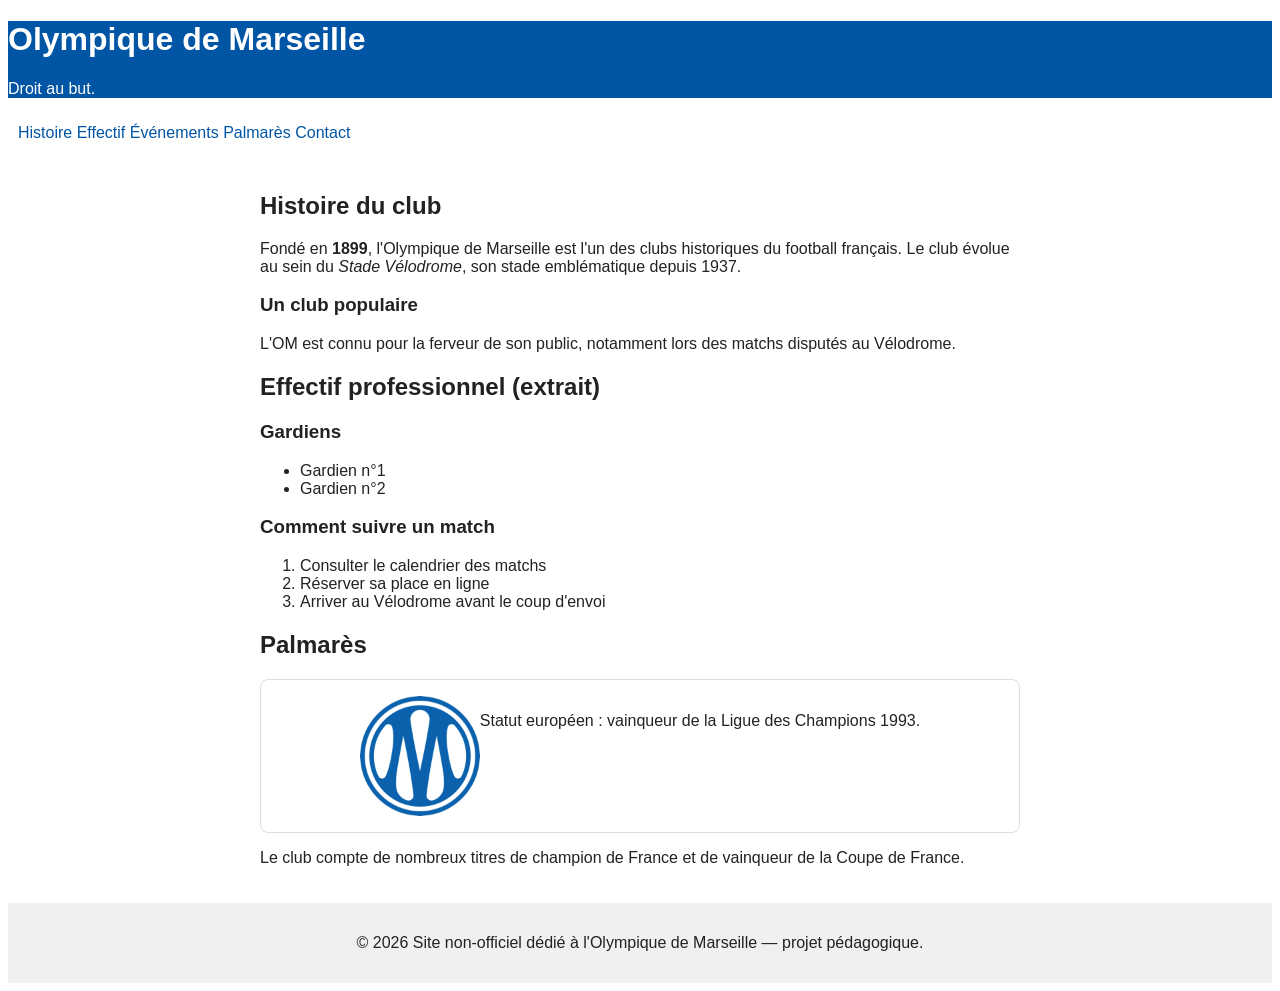
==== index.html @ adef9626 "first commit" ====
<!DOCTYPE html>
<html lang="fr">
  <head>
  <meta charset="UTF-8">
  <title>Olympique de Marseille</title>
  <link rel="stylesheet" href="style.css">
  </head>
  <body>
    <header class="entete-club">
      <h1>Olympique de Marseille</h1>
      <p>Droit au but.</p>
    </header>
    <nav>
      <a href="#histoire">Histoire</a>
      <a href="#effectif">Effectif</a>
      <a href="evenements.html">Événements</a>
      <a href="#palmares">Palmarès</a>
      <a href="contact.html">Contact</a>
    </nav>
    <main>
      <section id="histoire">
        <h2>Histoire du club</h2>
        <p>
        Fondé en <strong>1899</strong>, l'Olympique de Marseille est l'un des clubs
        historiques du football français. Le club évolue au sein du
        <em>Stade Vélodrome</em>, son stade emblématique depuis 1937.
        </p>
        <h3>Un club populaire</h3>
        <p>
        L'OM est connu pour la ferveur de son public, notamment lors des matchs
        disputés au Vélodrome.
        </p>
      </section>
      <section id="effectif">
        <h2>Effectif professionnel (extrait)</h2>
        <h3>Gardiens</h3>
        <ul>
          <li>Gardien n°1</li>
          <li>Gardien n°2</li>
        </ul>
        <h3>Comment suivre un match</h3>
        <ol>
          <li>Consulter le calendrier des matchs</li>
          <li>Réserver sa place en ligne</li>
          <li>Arriver au Vélodrome avant le coup d'envoi</li>
        </ol>
      </section>
      <!-- <section id="calendrier">
        <h2>Prochains matchs</h2>
        <table>
          <thead>
            <tr>
            <th>Date</th>
            <th>Adversaire</th>
            <th>Compétition</th>
            <th>Lieu</th>
            </tr>
          </thead>
          <tbody>
            <tr>
            <td>12/10/2026</td>
            <td>AS Monaco</td>
            <td>Ligue 1</td>
            <td>Domicile</td>
            </tr>
            <tr>
            <td>19/10/2026</td>
            <td>Olympique Lyonnais</td>
            <td>Ligue 1</td>
            <td>Extérieur</td>
            </tr>
          </tbody>
        </table>
      </section> -->
      <section id="palmares">
        <h2>Palmarès</h2>
        <div class="bloc-logo carte">
          <img src="img/logo-om.png" alt="Logo de l'Olympique de Marseille" width="120"
          height="120">
          <p>
          Statut européen : <span>vainqueur de la Ligue des Champions 1993</span>.
          </p>
        </div>
        <p>Le club compte de nombreux titres de champion de France et de vainqueur de la
        Coupe de France.</p>
      </section>
      <!-- <section id="contact">
        <h2>Contact</h2>
        <p>
          Pour toute question, écrivez-nous :
          <a href="mailto:contact@om-fansite.fr">contact@om-fansite.fr</a>
        </p>
      </section> -->
    </main>
    <footer>
      <p>&copy; 2026 Site non-officiel dédié à l'Olympique de Marseille — projet
      pédagogique.</p>
    </footer>

  </body>
</html>
---- style.css ----
*, *::before, *::after {
 box-sizing: border-box;
}

body {
 font-family: Arial, sans-serif;
 color: #222222;
}
h1 {
 color: #0055a4;
}
nav a {
 color: #0055a4;
 text-decoration: none;
}

.entete-club{
  background-color: #0055a4;
  color: white;
}

.entete-club h1{
  color:white;
}

.bloc-logo{
  display: flex;
  justify-content: center;
}

nav {
  padding: 10px;
}

main {
 padding: 20px;
 max-width: 800px;
 margin: 0 auto;
}

footer {
 padding: 15px;
 text-align: center;
 background-color: #f0f0f0;
}

.carte {
 border: 1px solid #dddddd;
 border-radius: 8px;
 padding: 16px;
 margin-bottom: 16px;
}

table {
 width: 100%;
 border-collapse: collapse;
}
td, th {
 border: 1px solid #dddddd;
 padding: 10px;
 text-align: left;
}

thead {
 background-color: #0055a4;
 color: white;
}

label {
 display: block;
 margin-top: 12px;
 font-weight: bold;
}

input, select, textarea {
 width: 100%;
 padding: 8px;
 margin-top: 4px;
 border: 1px solid #cccccc;
 border-radius: 4px;
}

button {
 margin-top: 16px;
 padding: 10px 20px;
 background-color: #0055a4;
 color: white;
 border: none;
 border-radius: 4px;
}
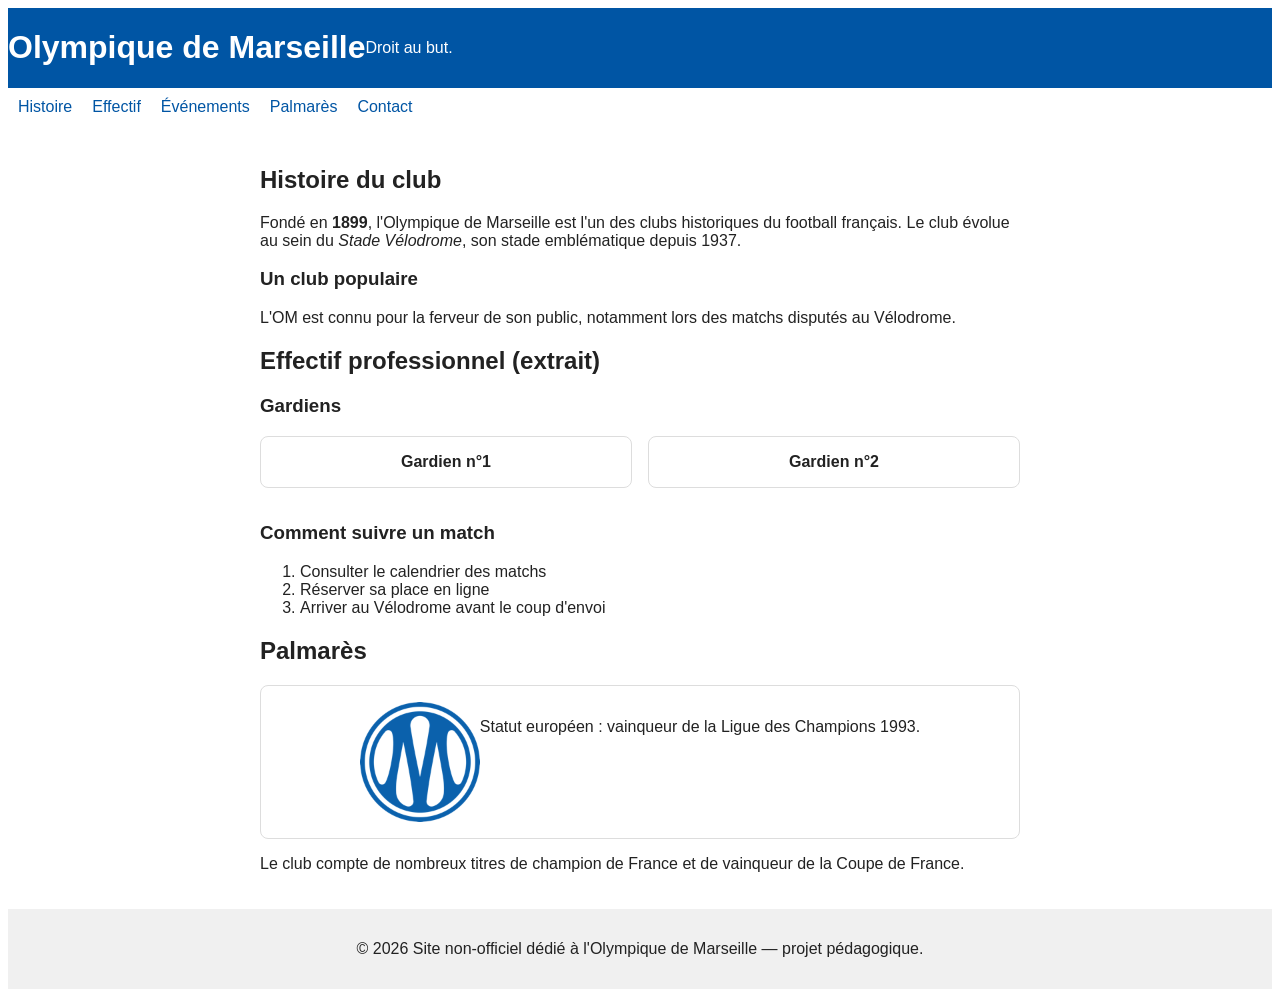
==== commit 452de315: "update css" ====
--- a/index.html
+++ b/index.html
@@ -34,10 +34,11 @@
       <section id="effectif">
         <h2>Effectif professionnel (extrait)</h2>
         <h3>Gardiens</h3>
-        <ul>
-          <li>Gardien n°1</li>
-          <li>Gardien n°2</li>
-        </ul>
+        <div class="grille-effectif">
+          <div class="carte carte-joueur">Gardien n°1</div>
+          <div class="carte carte-joueur">Gardien n°2</div>
+        </div>
+
         <h3>Comment suivre un match</h3>
         <ol>
           <li>Consulter le calendrier des matchs</li>
--- a/style.css
+++ b/style.css
@@ -1,13 +1,20 @@
+:root {
+    --couleur-primaire: #0055a4;
+    --couleur-texte: #222222;
+    --espacement: 16px;
+}
+
+
 *, *::before, *::after {
  box-sizing: border-box;
 }
 
 body {
  font-family: Arial, sans-serif;
- color: #222222;
+ color: var(--couleur-texte)
 }
 h1 {
- color: #0055a4;
+ color:  var(--couleur-primaire);
 }
 nav a {
  color: #0055a4;
@@ -15,8 +22,11 @@
 }
 
 .entete-club{
-  background-color: #0055a4;
+  background-color: var(--couleur-primaire);
   color: white;
+  display: flex;
+  flex-direction: column;
+  align-items: flex-start;
 }
 
 .entete-club h1{
@@ -29,7 +39,10 @@
 }
 
 nav {
+  display: flex;
   padding: 10px;
+  flex-direction: column;
+    gap: 8px
 }
 
 main {
@@ -47,8 +60,8 @@
 .carte {
  border: 1px solid #dddddd;
  border-radius: 8px;
- padding: 16px;
- margin-bottom: 16px;
+ padding: var(--espacement);
+ margin-bottom: var(--espacement);
 }
 
 table {
@@ -62,12 +75,11 @@
 }
 
 thead {
- background-color: #0055a4;
+ background-color: var(--couleur-primaire);
  color: white;
 }
 
 label {
- display: block;
  margin-top: 12px;
  font-weight: bold;
 }
@@ -81,10 +93,40 @@
 }
 
 button {
- margin-top: 16px;
+ margin-top: var(--espacement);
  padding: 10px 20px;
- background-color: #0055a4;
+ background-color: var(--couleur-primaire);;
  color: white;
  border: none;
  border-radius: 4px;
 }
+
+.ligne-formulaire {
+  display: flex;
+  flex-direction: column;
+  margin-bottom: 12px;
+}
+
+.grille-effectif {
+    display: grid;
+    grid-template-columns: repeat(auto-fit, minmax(150px, 1fr));
+    gap: var(--espacement);
+    margin-top: 12px;
+}
+
+.carte-joueur {
+    text-align: center;
+    font-weight: bold;
+}
+
+@media (min-width: 768px) {
+    .entete-club {
+        flex-direction: row;
+        align-items: center;
+    }
+
+    nav {
+        flex-direction: row;
+        gap: 20px;
+    }
+}
